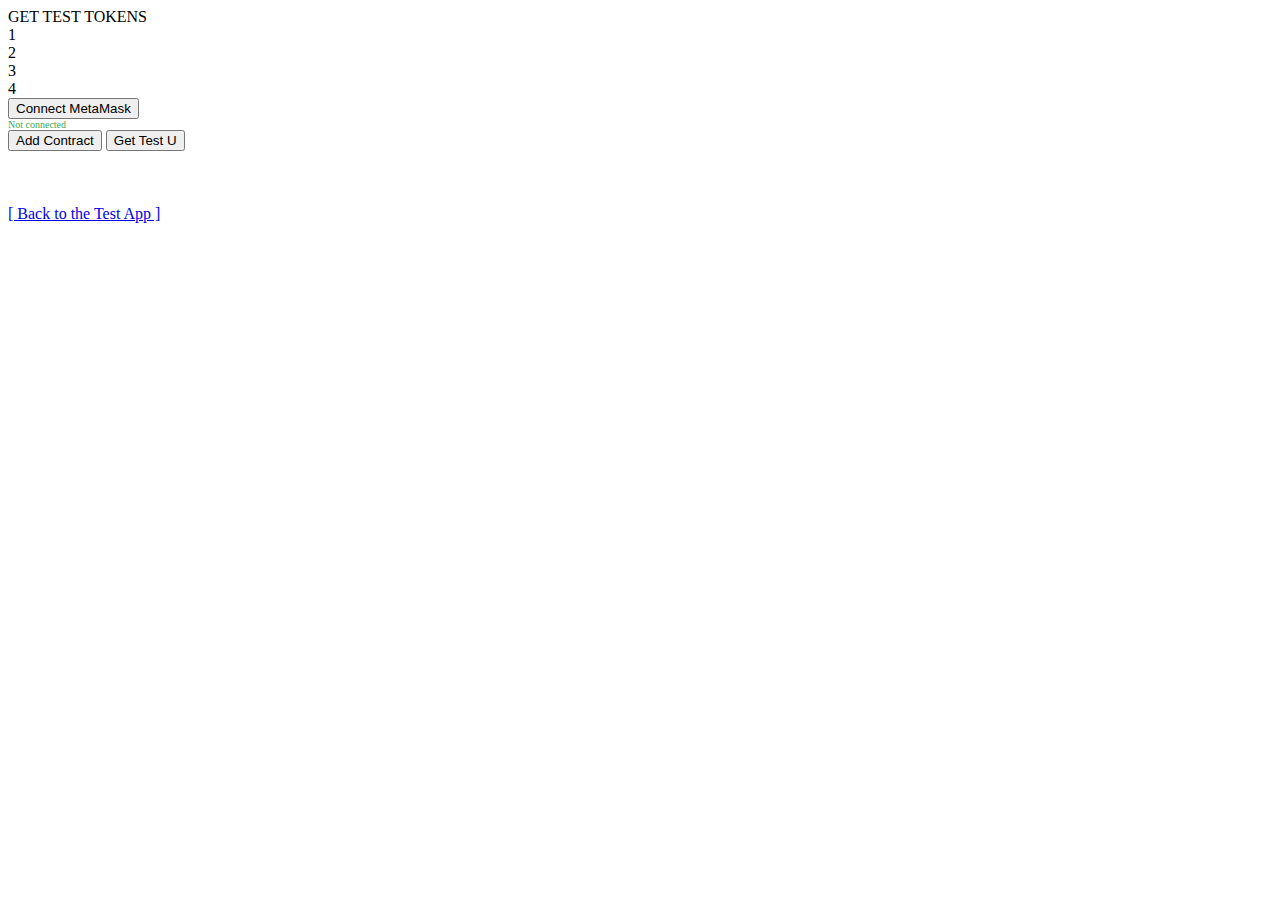
==== faucet.html @ 13c0e5c0 "add GA" ====
<!DOCTYPE html>
<html>
  <head>
    <meta charset="utf-8" />
    <title>BitPoW Faucet</title>
    <style>
      .selected {background-color: yellow;}
      .metamask_connect {display: none;}
    </style>
    <link rel="stylesheet" href="/css/faucet.css">
  </head>
  <body>
    <header>GET TEST TOKENS</header>

    <section>
      <aside>
        <div class="circle">1</div>
        <div class="divider"></div>
        <div class="circle">2</div>
        <div class="divider"></div>
        <div class="circle">3</div>
        <div class="divider"></div>
        <div class="circle">4</div>
      </aside>
      <div class="btn-group">
        <div class="connect-btn">
          <input class="custom-btn" type="button" value="Connect MetaMask" id="metamask_connect">
          <div style="color: rgb(60, 168, 78); font-size: 10px;" id="eth_account">Not connected</div>
        </div>

        <input class="custom-btn" type="button" value="Add Contract" id="add_contract">
        <input class="custom-btn" type="button" value="Get Test U" id="get_u">
        <br><br><br><br>
        <a href="/index.html">[ Back to the Test App ]</a>
      </div>

      <div style="display: none; position: relative; left: 150px;" id="help_extension">
        If Metamask is not working, check if other chrome extensions<br>
        prevent Metamask launching:<br>
        Consider to disable them (perferred),<br>
        or manually add our custom network.<br>
        <br>
        <code>
            Network Name: BitPoW testnet<br>
            RPC URL: https://bitfile.org<br>
            Chain ID: 3335<br>
            Currency Symbol: POW<br>
            Currency Name: PoW
        </code>
        <br><br>

        <img src="/images/open_extension_manager.png"><br>
        <img src="/images/manage_extension.png"><br>
      </div>

    </section>

    <section>
    </section>

  </body>
  <script type="module" src="/js/faucet.js"></script> <!-- ES6 -->

  <!-- Google tag (gtag.js) -->
  <script async src="https://www.googletagmanager.com/gtag/js?id=G-LJJB5VJRC6"></script>
  <script>
    window.dataLayer = window.dataLayer || [];
    function gtag(){dataLayer.push(arguments);}
    gtag('js', new Date());

    gtag('config', 'G-LJJB5VJRC6');
  </script>
</html>
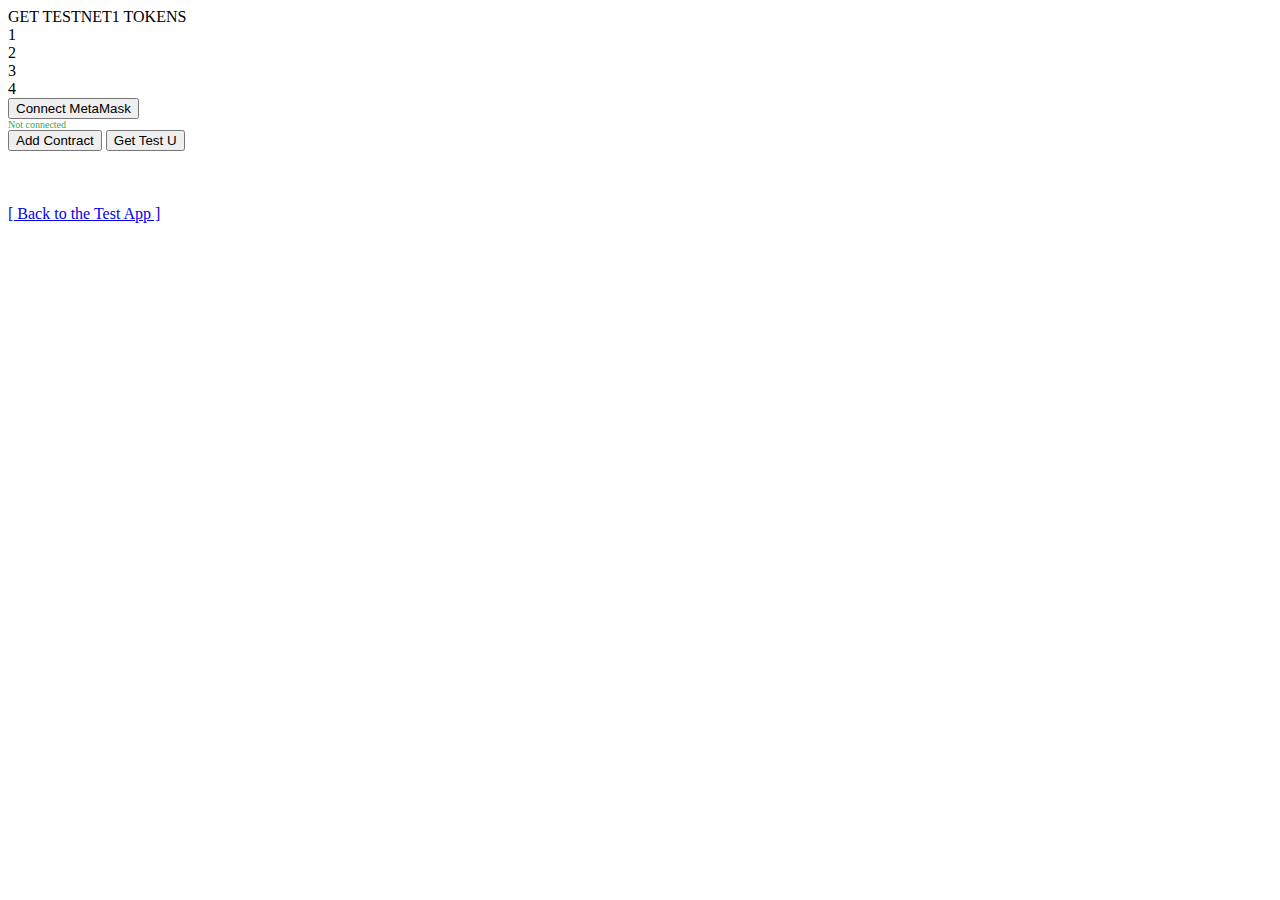
==== commit c35ff23b: "update" ====
--- a/faucet.html
+++ b/faucet.html
@@ -2,15 +2,14 @@
 <html>
   <head>
     <meta charset="utf-8" />
-    <title>BitPoW Faucet</title>
+    <title>BitPoW Faucet for Testnet1</title>
     <style>
       .selected {background-color: yellow;}
-      .metamask_connect {display: none;}
     </style>
-    <link rel="stylesheet" href="/css/faucet.css">
+    <link rel="stylesheet" href="/dist/faucet.css">
   </head>
   <body>
-    <header>GET TEST TOKENS</header>
+    <header>GET TESTNET1 TOKENS</header>
 
     <section>
       <aside>
@@ -41,8 +40,8 @@
         or manually add our custom network.<br>
         <br>
         <code>
-            Network Name: BitPoW testnet<br>
-            RPC URL: https://bitfile.org<br>
+            Network Name: BitPoW testnet1<br>
+            RPC URL: https://testnet1.bitpow.org<br>
             Chain ID: 3335<br>
             Currency Symbol: POW<br>
             Currency Name: PoW
